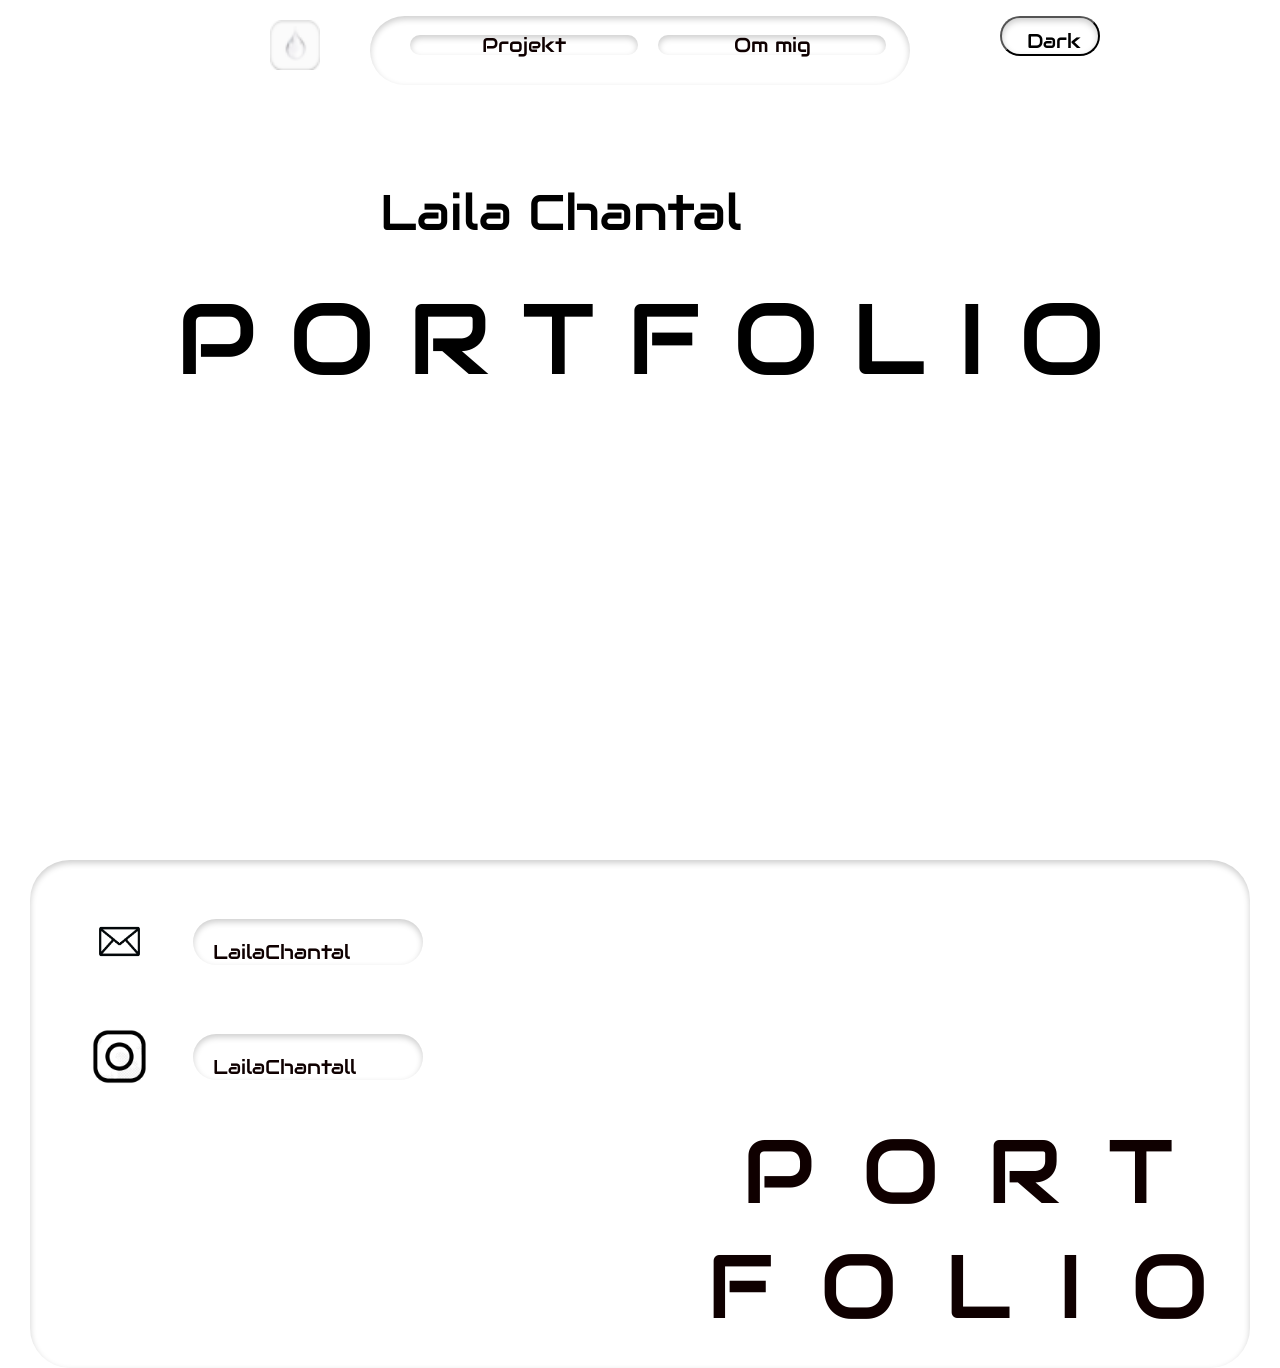
==== index.html @ 764afbd3 "New Branch 01" ====
<!DOCTYPE html>
<html lang="en">

<head>
    <meta charset="UTF-8">
    <meta name="viewport" content="width=device-width, initial-scale=1.0">
    <title>PORTFOLIO</title>
    <link rel="stylesheet" href="burger.css">
    <link rel="stylesheet" href="css/general.css">
    <link rel="stylesheet" href="css/index.css">
    <link rel="icon" href="favicon_io (2)/favicon-16x16.png">
    <link rel="preconnect" href="https://fonts.googleapis.com">
    <link rel="preconnect" href="https://fonts.gstatic.com" crossorigin>
    <link href="https://fonts.googleapis.com/css2?family=Audiowide&display=swap" rel="stylesheet">


</head>

<body>
    <header>
        <div class="logo">
            <a href="index.html">
                <img src="favicon_io (2)/favicon-32x32.png" alt="logo">
            </a>

        </div>

    <div>
        <nav>
            <ul class="menu">
                <li><a class="menu-pill" href="projekt.html">Projekt</a></li>
                <li><a class="menu-pill"href="ommig.html">Om mig</a></li>
            </ul>
        </nav>
        </div>
        <nav>
            <ul>
                <button class="dark-pill"id="toggle" type="button">Dark</button>
            </ul>
        </nav>

    </header>
    <main>
        <section class="grid_1">
            <h2>Laila Chantal</h2>
            <h1>P O R T F O L I O</h1>
        </section>
    </main>


    <footer class="site-footer">
        <section class="grid_3">
               <div class="footer-socials">
                <img src="img/email-icon-design-digital-space-graphic-free-png.png"alt="Email">

                <span class="footer-pill">LailaChantal</span></div>
            <div class="footer-socials">
                <img src="img/Instagram-icon-isolated-on-transparent-background-PNG.png"alt="Instagram">
                <span class="footer-pill">LailaChantall</span>
            </div>

        <div class="grid_4">
            <h2>P O R T</h2>
            <h2>F O L I O</h2>
        </div>

            </section>
      
    </footer>
    <script src="js/darkmode.js"></script>
    <script src="js/burger.js"></script>


</body>



</html>
---- css/general.css ----
html,
body {
  height: 100%;
  margin: 0;
}

body {
  display: flex;
  flex-direction: column;
}

main {
  flex: 1;
}

.site-footer {
  margin-top: auto;
}

/************************DARKMODE******************/
html.dark {
  background-color: #595757;
  color: #f5f5f5;
}
html.dark .footer-grid {
  background: rgba(40, 40, 40, 0.6);
}

html.dark .footer-pill {
  background: rgba(235, 232, 232, 0.8);
}

/******************Menu********************/
header {
  position: sticky;
  top: 0;
  display: grid;
  grid-template-columns: 1fr 2fr 1fr;
  border-radius: 999px;
  justify-content: space-between;

  padding-bottom: 50px;
}

.logo img {
  width: 50px;
  height: 50px;
}

.menu {
  display: flex;
  list-style: none;
  gap: 20px;
  max-width: 500px;
  margin: 1rem auto;
  background-color: #e4e3e1;
  box-shadow: 0 10px 10px #e2dfddb1;
  box-shadow: inset 0 3px 6px rgba(0, 0, 0, 0.2);
  font-family: "Audiowide", sans-serif;
  background: rgba(255, 255, 255, 0.8);
  height: 50px;
  border-radius: 999px;
  padding-top: 19px;
}

.menu li {
  margin-right: px;
}

.menu li:last-child {
  margin-right: 0;
}

.menu a {
  color: #0f0000;
  text-decoration: none;
  transition: color 0.3s;
  align-items: center;
  justify-content: center;
  display: flex;
  font-size: 20px;
  height: 20px;
  padding: 0 4rem;
}

.menu a:hover {
  color: #f5f5f4;
}

/***********************FOOTER******************/

.footer-socials {
  display: grid;
  grid-template-columns: auto 1fr;
  align-items: center;
  gap: 1rem;
}

.footer-socials img {
  width: 55px;
  height: 55px;
  padding: 30px;
}
.site-footer {
  height: 10px;
  padding: 30px;
  padding-top: 100px;
  
}

.footer-pill {
  color: #0f0000;
  font-family: "Audiowide", sans-serif;
  max-width: 210px;
  max-height: 36px;
  padding-left: 20px;
  font-size: 20px;
  padding-top: 20px;
  background: rgba(255, 255, 255, 0.8);
  border-radius: 999px;
  box-shadow: inset 0 3px 6px rgba(0, 0, 0, 0.2);
}

.grid_3 {
  display: grid;
  background: rgba(255, 255, 255, 0.8);
  border-radius: 40px; /* 👈 NORMAL card radius */
  box-shadow: inset 0 3px 6px rgba(0, 0, 0, 0.2);

  padding: 1.5rem 2rem;
}

.grid_4 {
  display: flex;
  flex-direction: column;
  align-items: center;
  justify-self: end;
  align-self: start;

  padding-top: -50rem;
}

.grid_4 h2 {
  font-size: 90px;
  letter-spacing: 0.6rem;
  white-space: nowrap;
  margin: 0;
  font-family: "Audiowide", sans-serif;
  color: #0f0000;
  
}

.menu-pill {
  width: 100px;
  height: 50px;
  padding-left: 20px;
  font-size: 20px;
  padding-top: 20px;
  background: rgba(255, 255, 255, 0.8);
  border-radius: 999px;
  box-shadow: inset 0 3px 6px rgba(0, 0, 0, 0.2);
}
.dark-pill {
  width: 100px;
  height: 40px;
  padding-left: 13px;
  font-size: 20px;
  padding-top: 20px;
  background: rgba(255, 255, 255, 0.8);
  border-radius: 999px;
  font-family: "Audiowide", sans-serif;
  box-shadow: inset 0 3px 6px rgba(0, 0, 0, 0.2);
  padding-top: 10px;
}

.logo {
  justify-self: right;
  padding-top: 20px;
}
---- css/index.css ----
h1 {
  margin-block: 1.9rem;
  font-size: 100px;
  font-weight: 700;
  text-align: center;
  font-family: "Audiowide", sans-serif;
  font-weight: 400;
  font-style: normal;
}
h2 {
  margin-block: 1.9rem;
  padding-left: 380px;
  font-size: 50px;
  font-weight: 700;
  text-align: left;
  font-family: "Audiowide", sans-serif;
  font-weight: 400;
  font-style: normal;
}
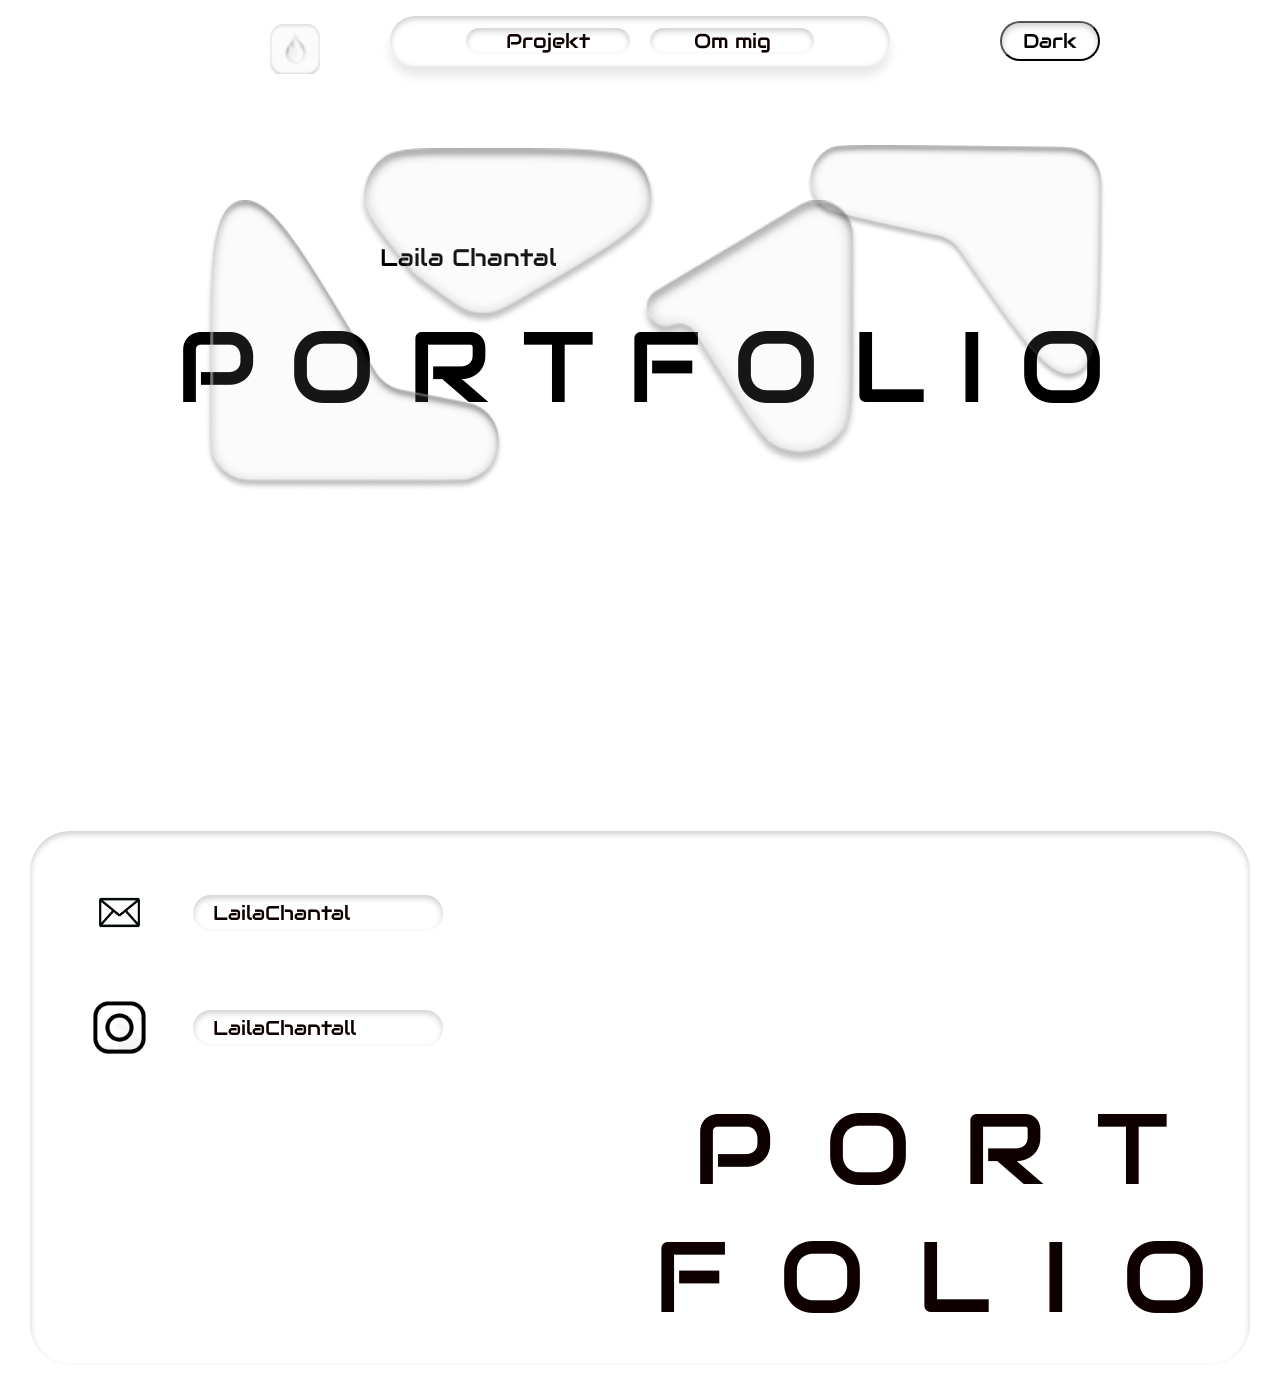
==== commit 5004833a: "DONE" ====
--- a/index.html
+++ b/index.html
@@ -25,47 +25,62 @@
 
         </div>
 
-    <div>
-        <nav>
-            <ul class="menu">
-                <li><a class="menu-pill" href="projekt.html">Projekt</a></li>
-                <li><a class="menu-pill"href="ommig.html">Om mig</a></li>
-            </ul>
-        </nav>
+        <div>
+            <nav>
+                <ul class="menu">
+                    <li><a class="menu-pill" href="projekt.html">Projekt</a></li>
+                    <li><a class="menu-pill" href="ommig.html">Om mig</a></li>
+                </ul>
+            </nav>
         </div>
         <nav>
             <ul>
-                <button class="dark-pill"id="toggle" type="button">Dark</button>
+                <button class="dark-pill" id="toggle" type="button">Dark</button>
             </ul>
         </nav>
 
     </header>
     <main>
         <section class="grid_1">
-            <h2>Laila Chantal</h2>
-            <h1>P O R T F O L I O</h1>
+
+            <div>
+                <h2 class="title2">Laila Chantal</h2>
+                <h1 class="title">P O R T F O L I O</h1>
+
+                <div>
+                    <img class="shapes1" src="shapes/shapes1.png" alt="shapes1">
+                    <img class="shapes2" src="shapes/shapes2.png" alt="shapes2">
+                    <img class="shapes3" src="shapes/shapes3.png" alt="shapes3">
+                    <img class="shapes4" src="shapes/shapes4.png" alt="shapes4">
+                </div>
+
+
+
+            </div>
+
         </section>
     </main>
 
 
     <footer class="site-footer">
         <section class="grid_3">
-               <div class="footer-socials">
-                <img src="img/email-icon-design-digital-space-graphic-free-png.png"alt="Email">
+            <div class="footer-socials">
+                <img src="img/email-icon-design-digital-space-graphic-free-png.png" alt="Email">
 
-                <span class="footer-pill">LailaChantal</span></div>
+                <span class="footer-pill">LailaChantal</span>
+            </div>
             <div class="footer-socials">
-                <img src="img/Instagram-icon-isolated-on-transparent-background-PNG.png"alt="Instagram">
+                <img src="img/Instagram-icon-isolated-on-transparent-background-PNG.png" alt="Instagram">
                 <span class="footer-pill">LailaChantall</span>
             </div>
 
-        <div class="grid_4">
-            <h2>P O R T</h2>
-            <h2>F O L I O</h2>
-        </div>
+            <div class="grid_4">
+                <h2 class="end" >P O R T</h2>
+                <h2 class="end" >F O L I O</h2>
+            </div>
 
-            </section>
-      
+        </section>
+
     </footer>
     <script src="js/darkmode.js"></script>
     <script src="js/burger.js"></script>
--- a/css/general.css
+++ b/css/general.css
@@ -17,11 +17,16 @@
   margin-top: auto;
 }
 
-/************************DARKMODE******************/
+.p{
+  
+}
+
+/************************ DARK MODE ************************/
 html.dark {
   background-color: #595757;
   color: #f5f5f5;
 }
+
 html.dark .footer-grid {
   background: rgba(40, 40, 40, 0.6);
 }
@@ -30,103 +35,86 @@
   background: rgba(235, 232, 232, 0.8);
 }
 
-/******************Menu********************/
+.dark-pill {
+  width: 100px;
+  height: 40px;
+}
+
+.dark-pill {
+  display: flex;
+  align-items: center;
+  justify-content: center;
+  font-size: 20px;
+  font-family: "Audiowide", sans-serif;
+  background: rgba(255, 255, 255, 0.8);
+  border-radius: 999px;
+  box-shadow: inset 0 3px 6px rgba(0, 0, 0, 0.2);
+}
+
+/************************ HEADER ************************/
 header {
   position: sticky;
   top: 0;
   display: grid;
   grid-template-columns: 1fr 2fr 1fr;
+  align-items: center;
   border-radius: 999px;
-  justify-content: space-between;
-
   padding-bottom: 50px;
 }
-
+/************************ LOGO ************************/
 .logo img {
   width: 50px;
   height: 50px;
 }
 
+.logo {
+  justify-self: end;
+  padding-top: 20px;
+}
+/************************ MENU ************************/
 .menu {
   display: flex;
+  align-items: center;
+  justify-content: center;
   list-style: none;
   gap: 20px;
   max-width: 500px;
   margin: 1rem auto;
-  background-color: #e4e3e1;
-  box-shadow: 0 10px 10px #e2dfddb1;
-  box-shadow: inset 0 3px 6px rgba(0, 0, 0, 0.2);
+  height: 50px;
+  padding: 0;
   font-family: "Audiowide", sans-serif;
   background: rgba(255, 255, 255, 0.8);
-  height: 50px;
   border-radius: 999px;
-  padding-top: 19px;
+  box-shadow: 0 10px 10px #e2dfddb1, inset 0 3px 6px rgba(0, 0, 0, 0.2);
 }
 
 .menu li {
-  margin-right: px;
-}
-
-.menu li:last-child {
   margin-right: 0;
 }
 
 .menu a {
+  display: flex;
+  align-items: center;
+  justify-content: center;
+  padding: 0 2rem;
+  height: 100%;
+  font-size: 20px;
   color: #0f0000;
   text-decoration: none;
   transition: color 0.3s;
-  align-items: center;
-  justify-content: center;
-  display: flex;
-  font-size: 20px;
-  height: 20px;
-  padding: 0 4rem;
 }
 
 .menu a:hover {
   color: #f5f5f4;
 }
 
-/***********************FOOTER******************/
-
-.footer-socials {
-  display: grid;
-  grid-template-columns: auto 1fr;
-  align-items: center;
-  gap: 1rem;
-}
-
-.footer-socials img {
-  width: 55px;
-  height: 55px;
-  padding: 30px;
-}
-.site-footer {
-  height: 10px;
-  padding: 30px;
-  padding-top: 100px;
-  
-}
-
-.footer-pill {
-  color: #0f0000;
-  font-family: "Audiowide", sans-serif;
-  max-width: 210px;
-  max-height: 36px;
-  padding-left: 20px;
-  font-size: 20px;
-  padding-top: 20px;
-  background: rgba(255, 255, 255, 0.8);
-  border-radius: 999px;
-  box-shadow: inset 0 3px 6px rgba(0, 0, 0, 0.2);
-}
+/************************ FOOTER ************************/
 
 .grid_3 {
   display: grid;
   background: rgba(255, 255, 255, 0.8);
-  border-radius: 40px; /* 👈 NORMAL card radius */
+  border-radius: 40px;
   box-shadow: inset 0 3px 6px rgba(0, 0, 0, 0.2);
-
   padding: 1.5rem 2rem;
 }
 
@@ -135,19 +123,16 @@
   flex-direction: column;
   align-items: center;
   justify-self: end;
-  align-self: start;
-
-  padding-top: -50rem;
 }
 
 .grid_4 h2 {
-  font-size: 90px;
+  font-size: 100px;
   letter-spacing: 0.6rem;
   white-space: nowrap;
+  font-family: "Audiowide", sans-serif;
   margin: 0;
-  font-family: "Audiowide", sans-serif;
+
   color: #0f0000;
-  
 }
 
 .menu-pill {
@@ -160,20 +145,186 @@
   border-radius: 999px;
   box-shadow: inset 0 3px 6px rgba(0, 0, 0, 0.2);
 }
-.dark-pill {
+
+.menu-pill {
   width: 100px;
-  height: 40px;
-  padding-left: 13px;
-  font-size: 20px;
-  padding-top: 20px;
-  background: rgba(255, 255, 255, 0.8);
-  border-radius: 999px;
-  font-family: "Audiowide", sans-serif;
-  box-shadow: inset 0 3px 6px rgba(0, 0, 0, 0.2);
-  padding-top: 10px;
-}
-
-.logo {
-  justify-self: right;
-  padding-top: 20px;
-}
+  height: 50px;
+}
+
+/*************kun mobil***************/
+@media screen and (max-width: 800px) {
+  .title {
+    font-size: 42px;
+    text-align: center;
+    margin-block: 1.9rem;
+    font-family: "Audiowide", sans-serif;
+  }
+  .title2 {
+    margin-left: -38%;
+    font-family: "Audiowide", sans-serif;
+    text-align: center;
+     
+  }
+
+  .shapes1 {
+    width: 100px;
+    position: absolute;
+    top: 145px;
+    left: 63%;
+  }
+
+  .shapes2 {
+    width: 100px;
+    position: absolute;
+    top: 200px;
+    left: 16%;
+  }
+
+  .shapes3 {
+    width: 100px;
+    position: absolute;
+    top: 148px;
+    left: 28%;
+  }
+
+  .shapes4 {
+    width: 120px;
+    position: absolute;
+    top: 200px;
+    left: 50%;
+  }
+  .footer-socials {
+    display: grid;
+    grid-template-columns: auto 1fr;
+    align-items: center;
+    gap: 1rem;
+  }
+
+  .footer-socials img {
+    width: 55px;
+    height: 55px;
+    padding: 30px;
+  }
+
+  .site-footer {
+    padding: 100px 30px 30px;
+  }
+
+  .footer-pill {
+    max-width: 210px;
+    height: 36px;
+    padding: 0 20px;
+    display: flex;
+    align-items: center;
+    font-size: 20px;
+    font-family: "Audiowide", sans-serif;
+    color: #0f0000;
+    background: rgba(255, 255, 255, 0.8);
+    border-radius: 999px;
+    box-shadow: inset 0 3px 6px rgba(0, 0, 0, 0.2);
+  }
+  .grid_4 h2 {
+    font-size: 44px;
+    letter-spacing: 0.6rem;
+    white-space: nowrap;
+    font-family: "Audiowide", sans-serif;
+    margin: 0;
+    color: #000;
+  }
+}
+
+/*************kun desktop***************/
+
+@media screen and (min-width: 800px) {
+  .grid_1 {
+    margin-top: 110px;
+    margin-bottom: 300px;
+  }
+
+  .shapes1 {
+    width: 300px;
+    position: absolute;
+    top: 145px;
+    left: 63%;
+  }
+
+  .shapes2 {
+    width: 300px;
+    position: absolute;
+    top: 200px;
+    left: 16%;
+  }
+
+  .shapes3 {
+    width: 300px;
+    position: absolute;
+    top: 148px;
+    left: 28%;
+  }
+
+  .shapes4 {
+    width: 220px;
+    position: absolute;
+    top: 200px;
+    left: 50%;
+  }
+
+  .folder {
+    text-decoration: none;
+    color: #0f0000;
+  }
+
+  h2 {
+    margin-block: 1.9rem;
+   
+    font-weight: 700;
+    text-align: left;
+    font-family: "Audiowide", sans-serif;
+    font-weight: 400;
+    font-style: normal;
+  }
+
+  h1 {
+    margin-block: 1.9rem;
+    font-size: clamp(100px, 6vw, 250px);
+    font-weight: 700;
+    text-align: center;
+    font-family: "Audiowide", sans-serif;
+    font-weight: 400;
+    font-style: normal;
+  }
+  .footer-socials {
+    display: grid;
+    grid-template-columns: auto 1fr;
+    align-items: center;
+    gap: 1rem;
+  }
+
+  .footer-socials img {
+    width: 55px;
+    height: 55px;
+    padding: 30px;
+  }
+
+  .site-footer {
+    padding: 100px 30px 30px;
+  }
+
+  .footer-pill {
+    max-width: 210px;
+    height: 36px;
+    padding: 0 20px;
+    display: flex;
+    align-items: center;
+    font-size: 20px;
+    font-family: "Audiowide", sans-serif;
+    color: #0f0000;
+    background: rgba(255, 255, 255, 0.8);
+    border-radius: 999px;
+    box-shadow: inset 0 3px 6px rgba(0, 0, 0, 0.2);
+  }
+
+  .title2{
+    padding-left: 380px;
+  }
+}
--- a/css/index.css
+++ b/css/index.css
@@ -1,19 +1 @@
-h1 {
-  margin-block: 1.9rem;
-  font-size: 100px;
-  font-weight: 700;
-  text-align: center;
-  font-family: "Audiowide", sans-serif;
-  font-weight: 400;
-  font-style: normal;
-}
-h2 {
-  margin-block: 1.9rem;
-  padding-left: 380px;
-  font-size: 50px;
-  font-weight: 700;
-  text-align: left;
-  font-family: "Audiowide", sans-serif;
-  font-weight: 400;
-  font-style: normal;
-}
+
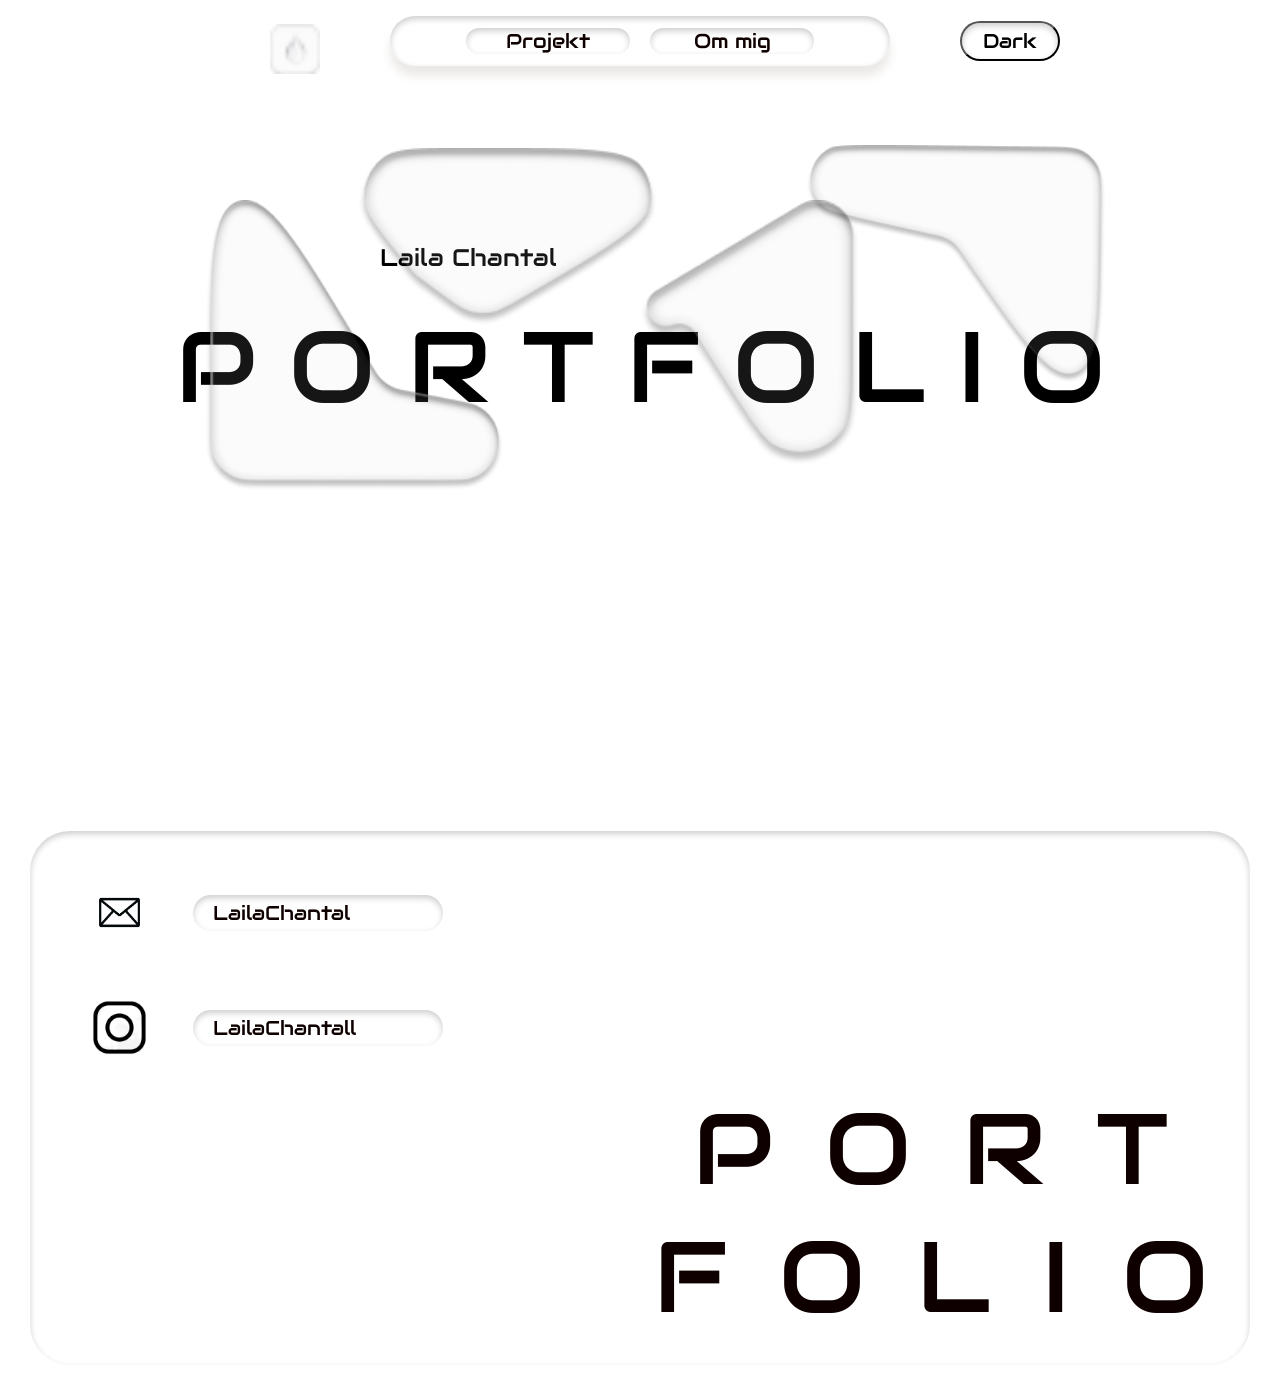
==== commit 470dcffd: "soon finished" ====
--- a/index.html
+++ b/index.html
@@ -8,11 +8,10 @@
     <link rel="stylesheet" href="burger.css">
     <link rel="stylesheet" href="css/general.css">
     <link rel="stylesheet" href="css/index.css">
-    <link rel="icon" href="favicon_io (2)/favicon-16x16.png">
+    <link rel="icon" href="favicon_io(2)/favicon-32x32.png">
     <link rel="preconnect" href="https://fonts.googleapis.com">
     <link rel="preconnect" href="https://fonts.gstatic.com" crossorigin>
     <link href="https://fonts.googleapis.com/css2?family=Audiowide&display=swap" rel="stylesheet">
-
 
 </head>
 
@@ -20,7 +19,7 @@
     <header>
         <div class="logo">
             <a href="index.html">
-                <img src="favicon_io (2)/favicon-32x32.png" alt="logo">
+                <img src="favicon_io(2)/favicon-16x16.png" alt="logo">
             </a>
 
         </div>
@@ -34,9 +33,9 @@
             </nav>
         </div>
         <nav>
-            <ul>
-                <button class="dark-pill" id="toggle" type="button">Dark</button>
-            </ul>
+
+            <button class="dark-pill" id="toggle" type="button">Dark</button>
+
         </nav>
 
     </header>
@@ -75,8 +74,8 @@
             </div>
 
             <div class="grid_4">
-                <h2 class="end" >P O R T</h2>
-                <h2 class="end" >F O L I O</h2>
+                <h2 class="end">P O R T</h2>
+                <h2 class="end">F O L I O</h2>
             </div>
 
         </section>
--- a/css/general.css
+++ b/css/general.css
@@ -15,10 +15,6 @@
 
 .site-footer {
   margin-top: auto;
-}
-
-.p{
-  
 }
 
 /************************ DARK MODE ************************/
